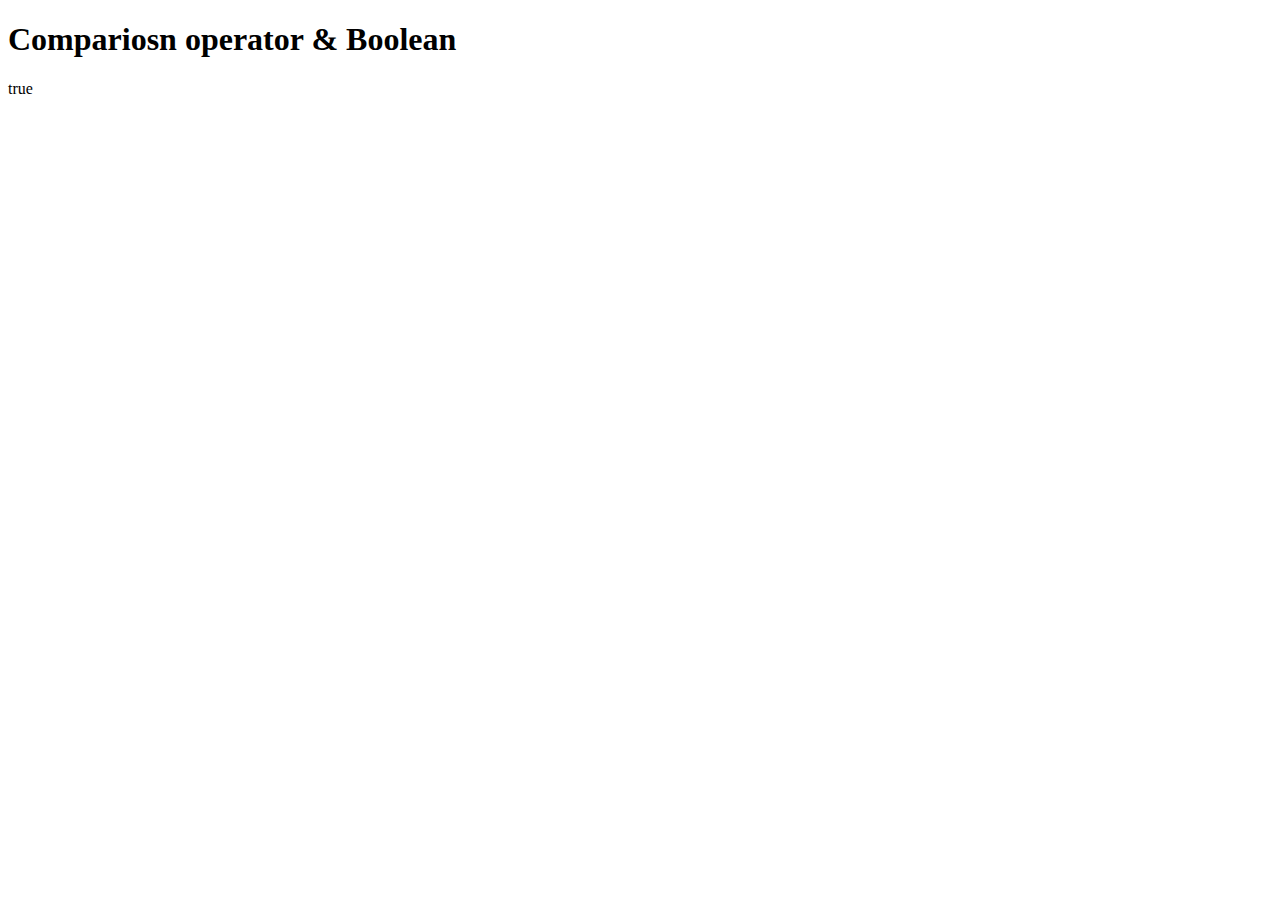
==== ex3.html @ b107389a "first version" ====
<!DOCTYPE html>
<html>
  <head>
    <meta charset="utf-8">
    <title></title>
  </head>
  <body>
    <h1>Compariosn operator & Boolean</h1>
    <script>
      document.write(1<1.1)
    </script>
  </body>
</html>
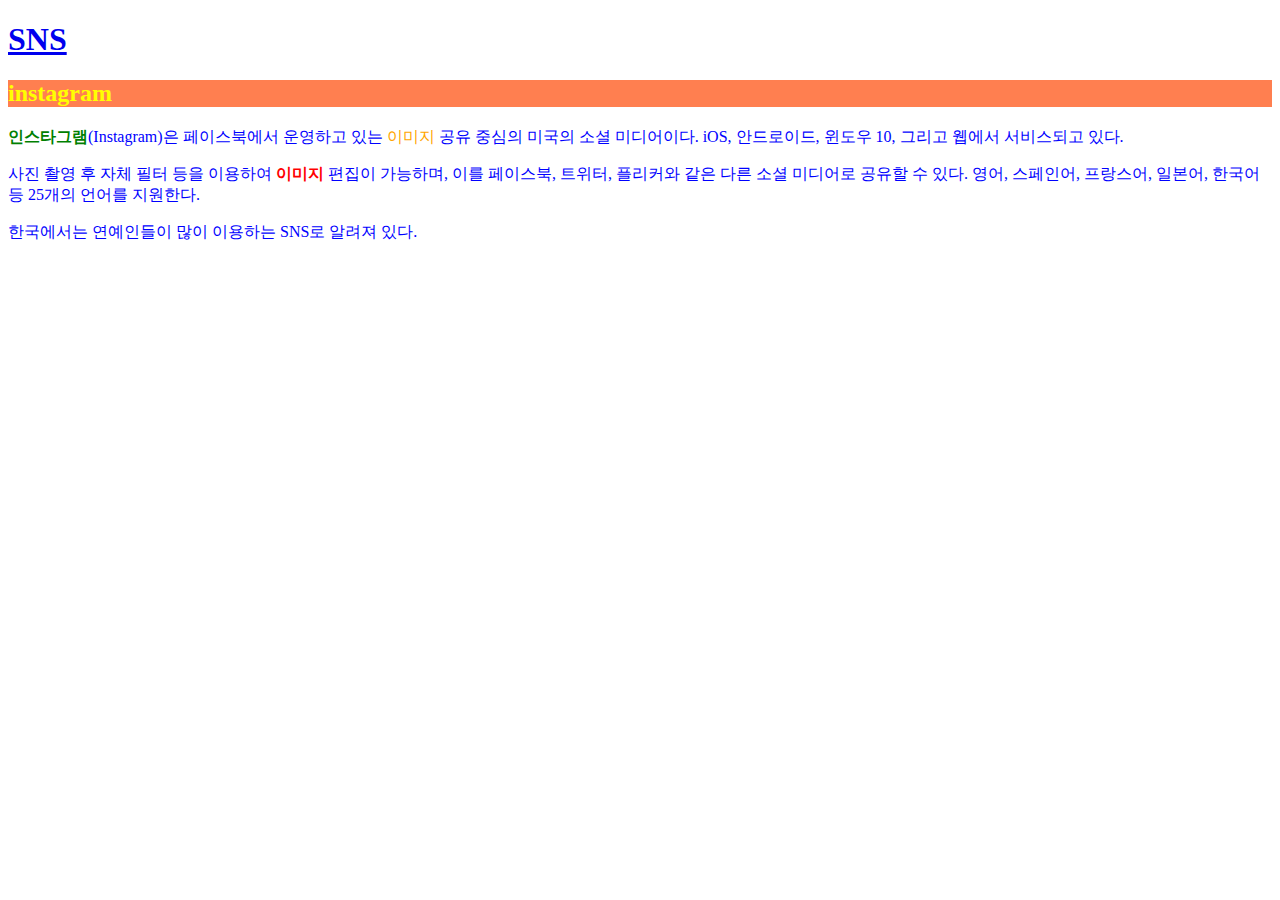
==== commit 32494bcc: "second version" ====
--- a/ex3.html
+++ b/ex3.html
@@ -1,13 +1,37 @@
-<!DOCTYPE html>
+<!doctype html>
 <html>
-  <head>
-    <meta charset="utf-8">
-    <title></title>
-  </head>
-  <body>
-    <h1>Compariosn operator & Boolean</h1>
-    <script>
-      document.write(1<1.1)
-    </script>
-  </body>
+<head>
+<title>WEB1-instagram</title>
+<meta charset="utf-8">
+  <style>
+    .js{
+      font-weight:bold;
+      color:red;
+    }
+      #first{
+      color:green;
+    }
+    #second{
+      color:orange;
+    }
+    body{
+      color:blue;
+    }
+  </style>
+</head>
+<body>
+<h1><a href="index.html">SNS</a></h1>
+<h2 style="background-color:coral; color:yellow;">instagram</h2>
+<p>
+  <span id="first"class="js">인스타그램</span>(Instagram)은 페이스북에서 운영하고 있는 <span id="second"class"js">이미지</span> 공유 중심의 미국의 소셜 미디어이다. iOS, 안드로이드, 윈도우 10, 그리고 웹에서 서비스되고 있다.
+</p>
+<p>
+  사진 촬영 후 자체 필터 등을 이용하여 <span class="js">이미지</span> 편집이 가능하며, 이를 페이스북, 트위터, 플리커와 같은 다른 소셜 미디어로 공유할 수 있다. 영어, 스페인어, 프랑스어, 일본어, 한국어 등 25개의 언어를 지원한다.
+</p>
+<p>
+  한국에서는 연예인들이 많이 이용하는 SNS로 알려져 있다.
+</p>
+</div>
+</div>
+</body>
 </html>
